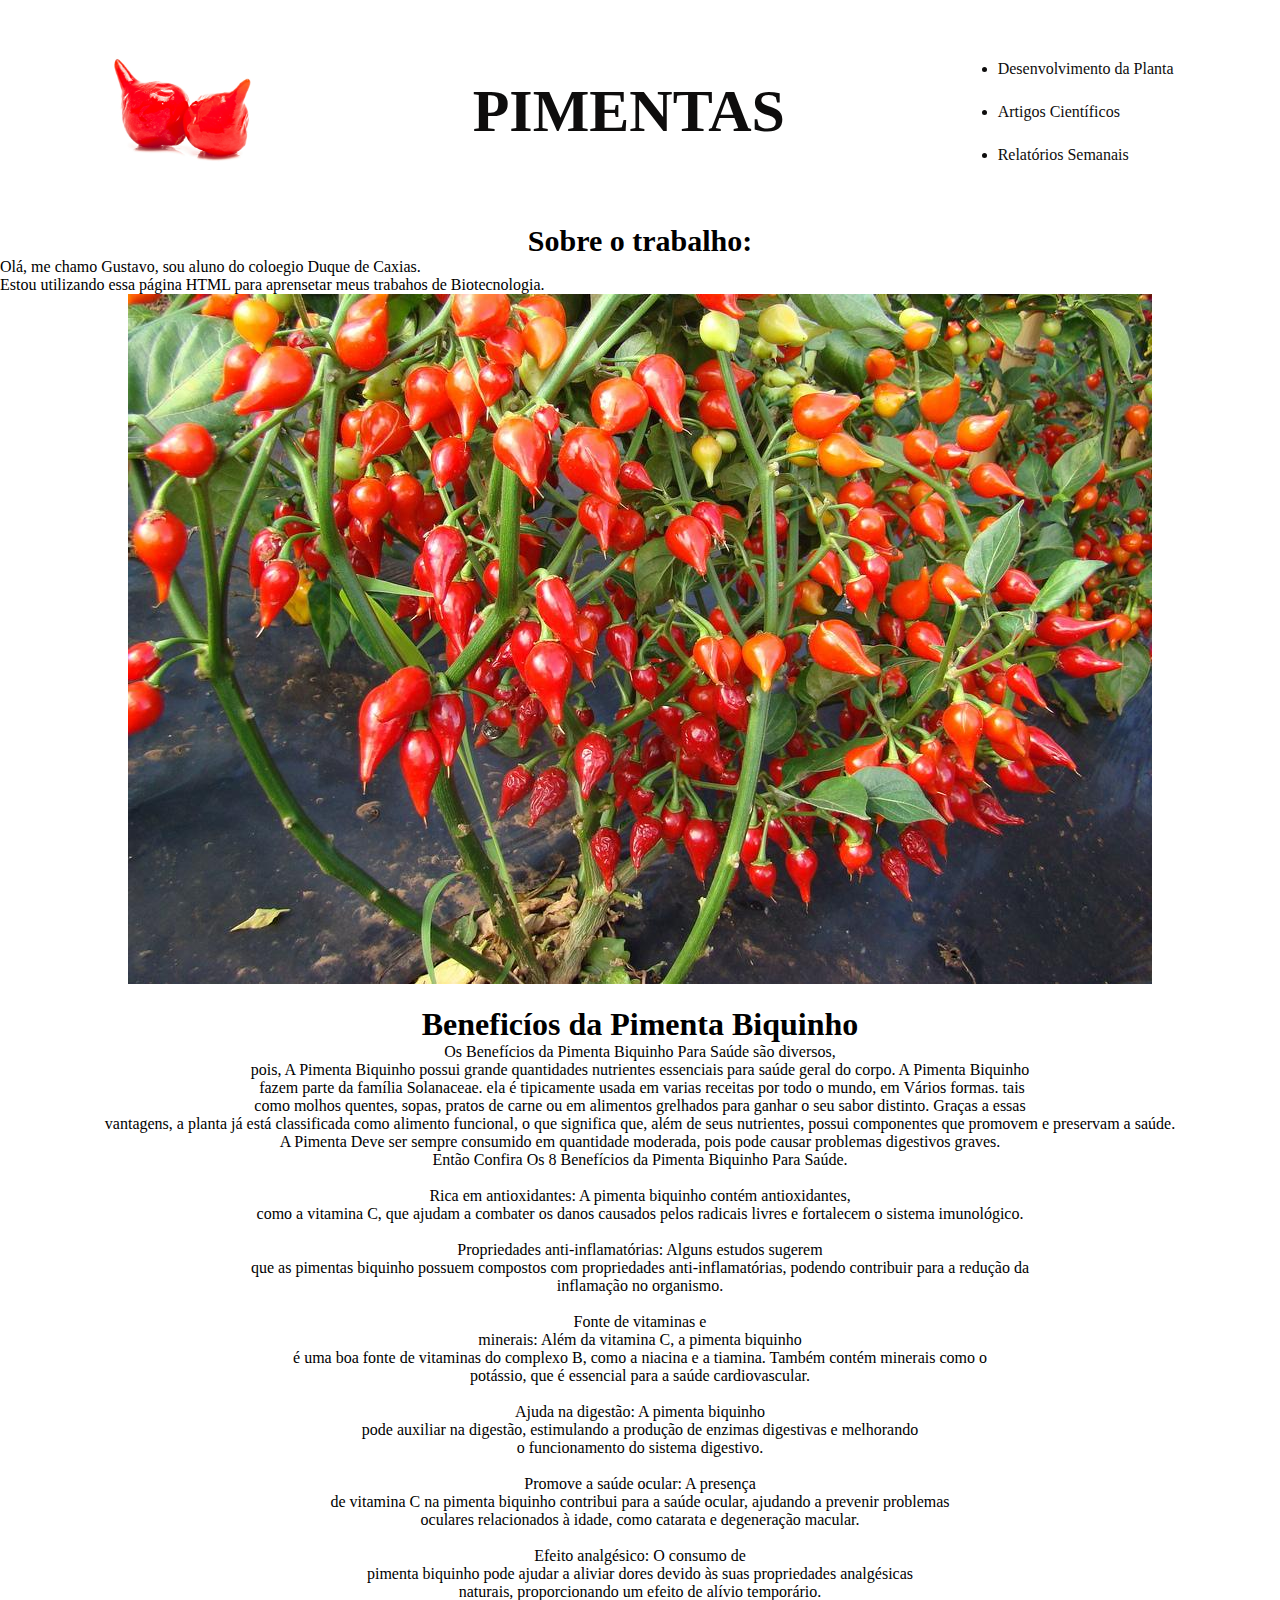
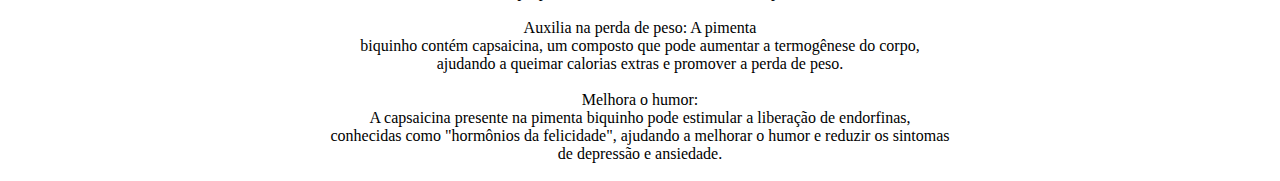
==== index.html @ fb964ce4 "maior" ====
<!DOCTYPE html>
<html lang="en">
<head>
<meta charset="UTF-8">
<meta http-equiv="X-UA-Compatible" content="IE=edge">
<meta name="viewport" content="width=device-width, initial-scale=1.0">
<title>Document</title>
<link rel="stylesheet" href="style.css">
</head>
<body>
    <header class="cabeçalho">
        
        
        <img class="cabeçalho_imagem" src="Pimenta_Biquinho_.jpg" alt="Pimenta_Biquinho_.jpg">
        <h1 class="cabeçalho_titulo">PIMENTAS</h1>
        <ul>
            <li class="cabeçalho_lista_item">Desenvolvimento da Planta</li>
            <li class="cabeçalho_lista_item">Artigos Científicos</li>
            <li class="cabeçalho_lista_item">Relatórios Semanais</li>
        </ul>
    </header>
    
            <section
    
    
                <center>
                <b class="titulo_apresentaçao_trabalho"> 
                
                Sobre o trabalho:</b> 
                <p>Olá, me chamo Gustavo, sou aluno do coloegio Duque de Caxias.</p>
                <p>Estou utilizando essa página HTML para aprensetar meus trabahos de Biotecnologia.</p>
            </center>
            </section> 
                

       
         <selection>
            <center>
         
         <img class=".imagem_arvore" src="pimenta123.jpg" alt="Imagem de árvore de pimenta">
        </section>
         </center>
         <br>
 
       
   
        
    <section>
       <center>
        <texto-grande>
            
            
        <h1>Beneficíos da Pimenta Biquinho</h1>
        <p>
            Os Benefícios da Pimenta Biquinho Para Saúde são diversos,<br>
             pois, A Pimenta Biquinho possui grande quantidades nutrientes 
             essenciais para saúde geral do corpo. A Pimenta Biquinho<br>
              fazem parte da família Solanaceae. ela é tipicamente usada
            em varias receitas por todo o mundo, em Vários formas. tais<br>
            como molhos quentes, sopas, pratos de carne ou em alimentos 
            grelhados para ganhar o seu sabor distinto. Graças a essas <br>
            vantagens, a planta já está classificada como alimento 
            funcional, o que significa que, além de seus nutrientes, 
             possui componentes que promovem e preservam a saúde. <br>
                 A Pimenta Deve ser sempre consumido em quantidade moderada,
            pois pode causar problemas digestivos graves.<br>
             Então Confira Os 8 Benefícios da Pimenta Biquinho Para Saúde.<br>
             
         </p>
         <br>
         <ol>
            <li>
                Rica em antioxidantes: A pimenta biquinho contém antioxidantes,<br>
                 como a vitamina C, que ajudam a combater os danos causados pelos
                  radicais livres e fortalecem o sistema imunológico.<br>
            </li><br>
           
            <li>Propriedades anti-inflamatórias: Alguns estudos sugerem<br>
                 que as pimentas biquinho possuem compostos com propriedades
                  anti-inflamatórias, podendo contribuir para a redução da <br>
                  inflamação no organismo.</li><br>
                 
                  <li>Fonte de vitaminas e <br>
                    minerais: Além da vitamina C, a pimenta biquinho <br>
                    é uma boa fonte de vitaminas do complexo B, como a
                     niacina e a tiamina. Também contém minerais como o<br>
                      potássio, que é essencial para a saúde cardiovascular.
                  </li><br>

                  <li>Ajuda na digestão: A pimenta biquinho <br>
                    pode auxiliar na digestão, estimulando 
                    a produção de enzimas digestivas e melhorando <br>
                    o funcionamento do sistema digestivo.
                 </li><br>
                 
                 <li>Promove a saúde ocular: A presença <br>
                    de vitamina C na pimenta biquinho contribui 
                    para a saúde ocular, ajudando a prevenir problemas<br>
                     oculares relacionados à idade, como catarata e 
                     degeneração macular.<br>
                    </li><br>
                    <li>Efeito analgésico: O consumo de <br>
                        pimenta biquinho pode ajudar a aliviar 
                        dores devido às suas propriedades analgésicas<br>
                         naturais, proporcionando um efeito de alívio 
                         temporário.<br>

                    </li><br>

                    <li>Auxilia na perda de peso: A pimenta <br>
                        biquinho contém capsaicina, um composto
                         que pode aumentar a termogênese do corpo,<br>
                          ajudando a queimar calorias extras e promover
                           a perda de peso.<br>

                    </li><br>

                    <li>Melhora o humor: <br>
                        A capsaicina presente na pimenta biquinho
                         pode estimular a liberação de endorfinas,<br>
                          conhecidas como "hormônios da felicidade", 
                          ajudando a melhorar o humor e reduzir os sintomas<br>
                           de depressão e ansiedade.<br>

                    </li><br>
         </ol>
    </texto-grande>

       </center>
       
      
              
        
</body>
</html>
---- style.css ----
* {
margin: 0%;
padding: 0%;
}

.cabeçalho{
background-color: rgb(255, 255, 255);
color: rgb(14, 13, 13);
display: flex;
justify-content: space-around;
align-items: center;
padding: 24px 0;
}

.cabeçalho_imagem{
width: 12%;
}

.cabeçalho_titulo{
font-size: 60px;
}

.cabeçalho_lista_item{
margin: 25px 0px 25px 0px;
font-size: 16px;
}

.apresentaçao_trabalho{
background-image: linear-gradient(rgb(255, 255, 255), #ffffff);
display: flex;
justify-content: center;
align-items: center;
padding: 24px 0;
}

    .titulo_apresentaçao_trabalho{
        display: flex;
        justify-content: center;
        align-items: center;
        
    font-size: 30px;
    
}
.Sobre_o_trabalho{font: size 20px; ;
position:-ms-page;
display: flex;
justify-content: center;}
        

.imagem_arvore{
    display: flex;
    justify-content: center;
    align-items: center;
    height: 100vh;
    margin: 0;

}



.texto-grande{
    justify-content: center;
    padding-top: 15cm;
    font-size: 80cm;
    size: 80px;

}
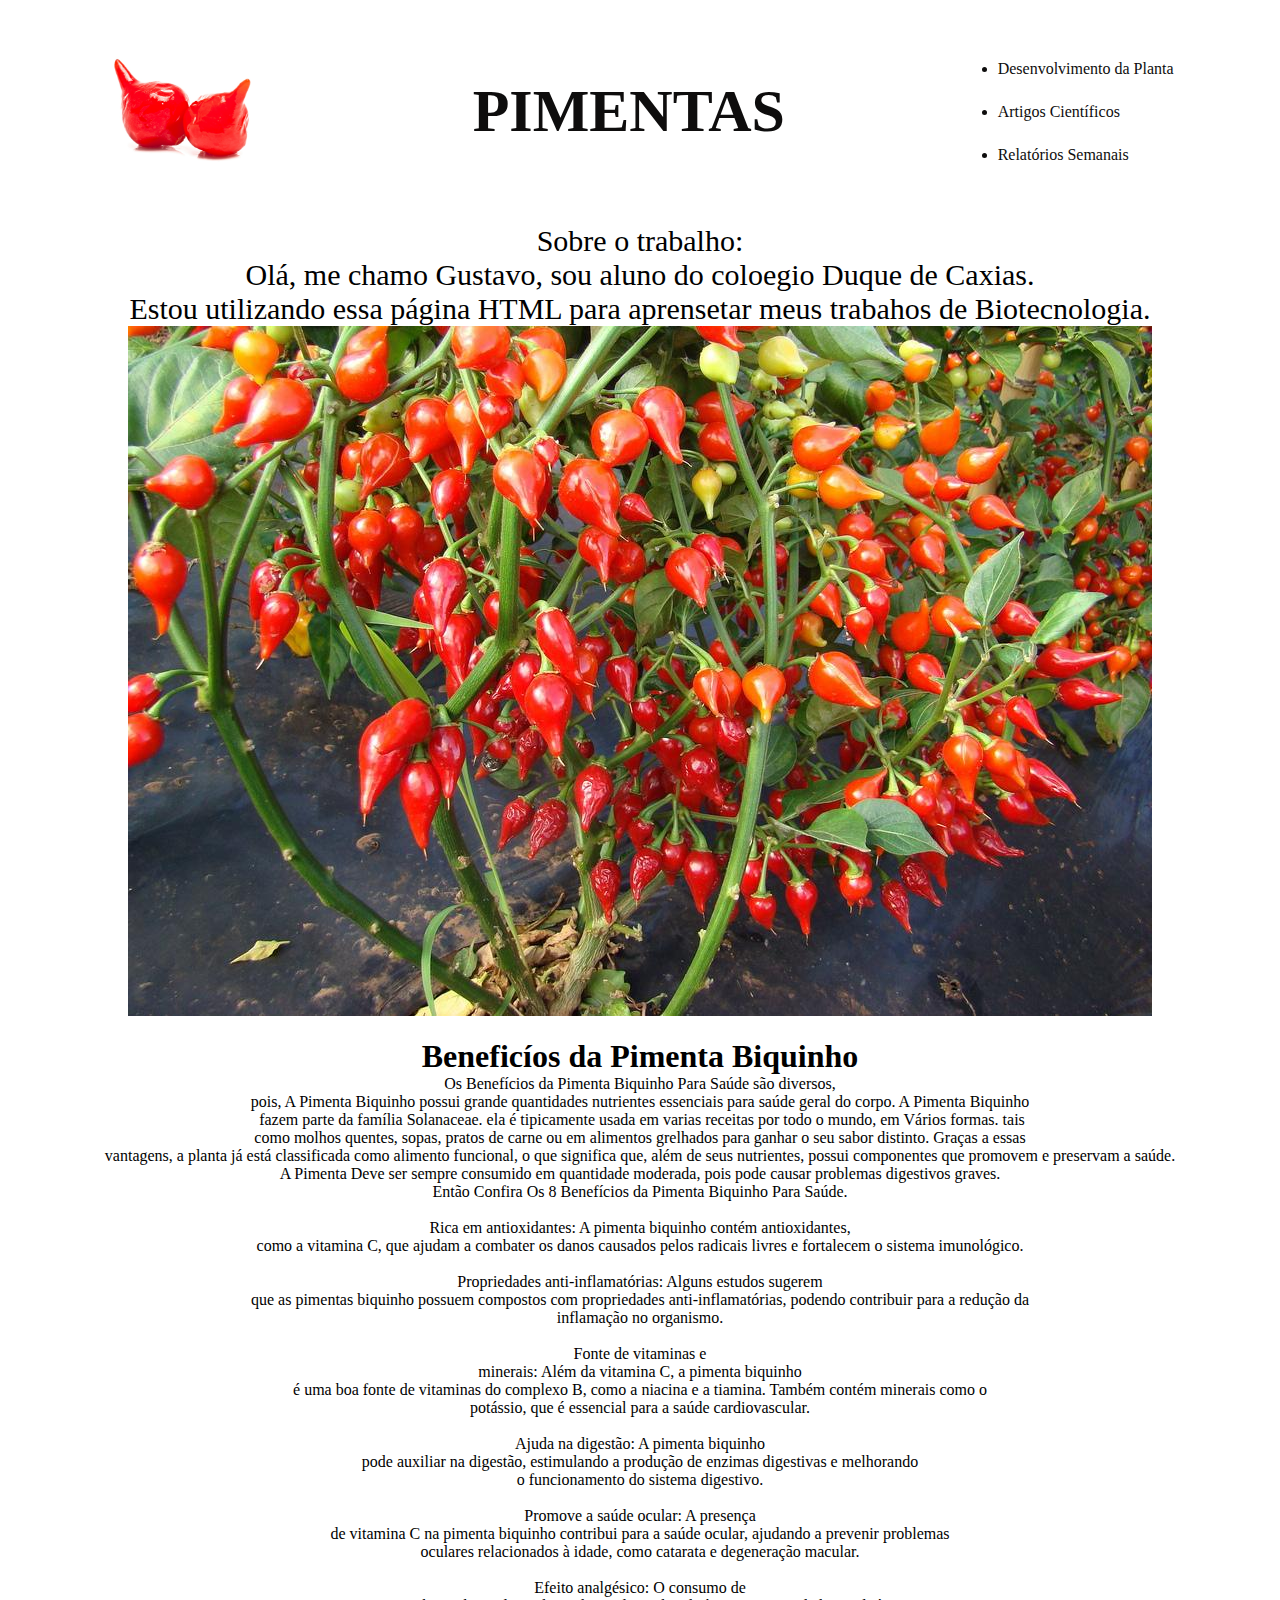
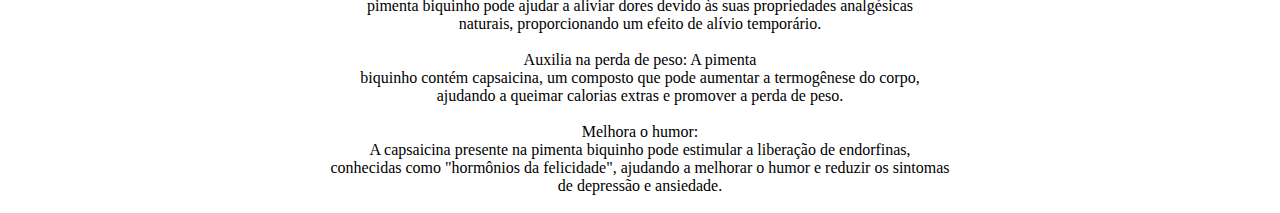
==== commit 4816c9a1: "misericordia" ====
--- a/index.html
+++ b/index.html
@@ -23,13 +23,16 @@
             <section
     
     
+                
+                <b class="titulo_apresentaçao_trabalho"> 
                 <center>
-                <b class="titulo_apresentaçao_trabalho"> 
-                
+               <mini>
                 Sobre o trabalho:</b> 
                 <p>Olá, me chamo Gustavo, sou aluno do coloegio Duque de Caxias.</p>
                 <p>Estou utilizando essa página HTML para aprensetar meus trabahos de Biotecnologia.</p>
-            </center>
+            </mini>
+        </center>
+            
             </section> 
                 
 
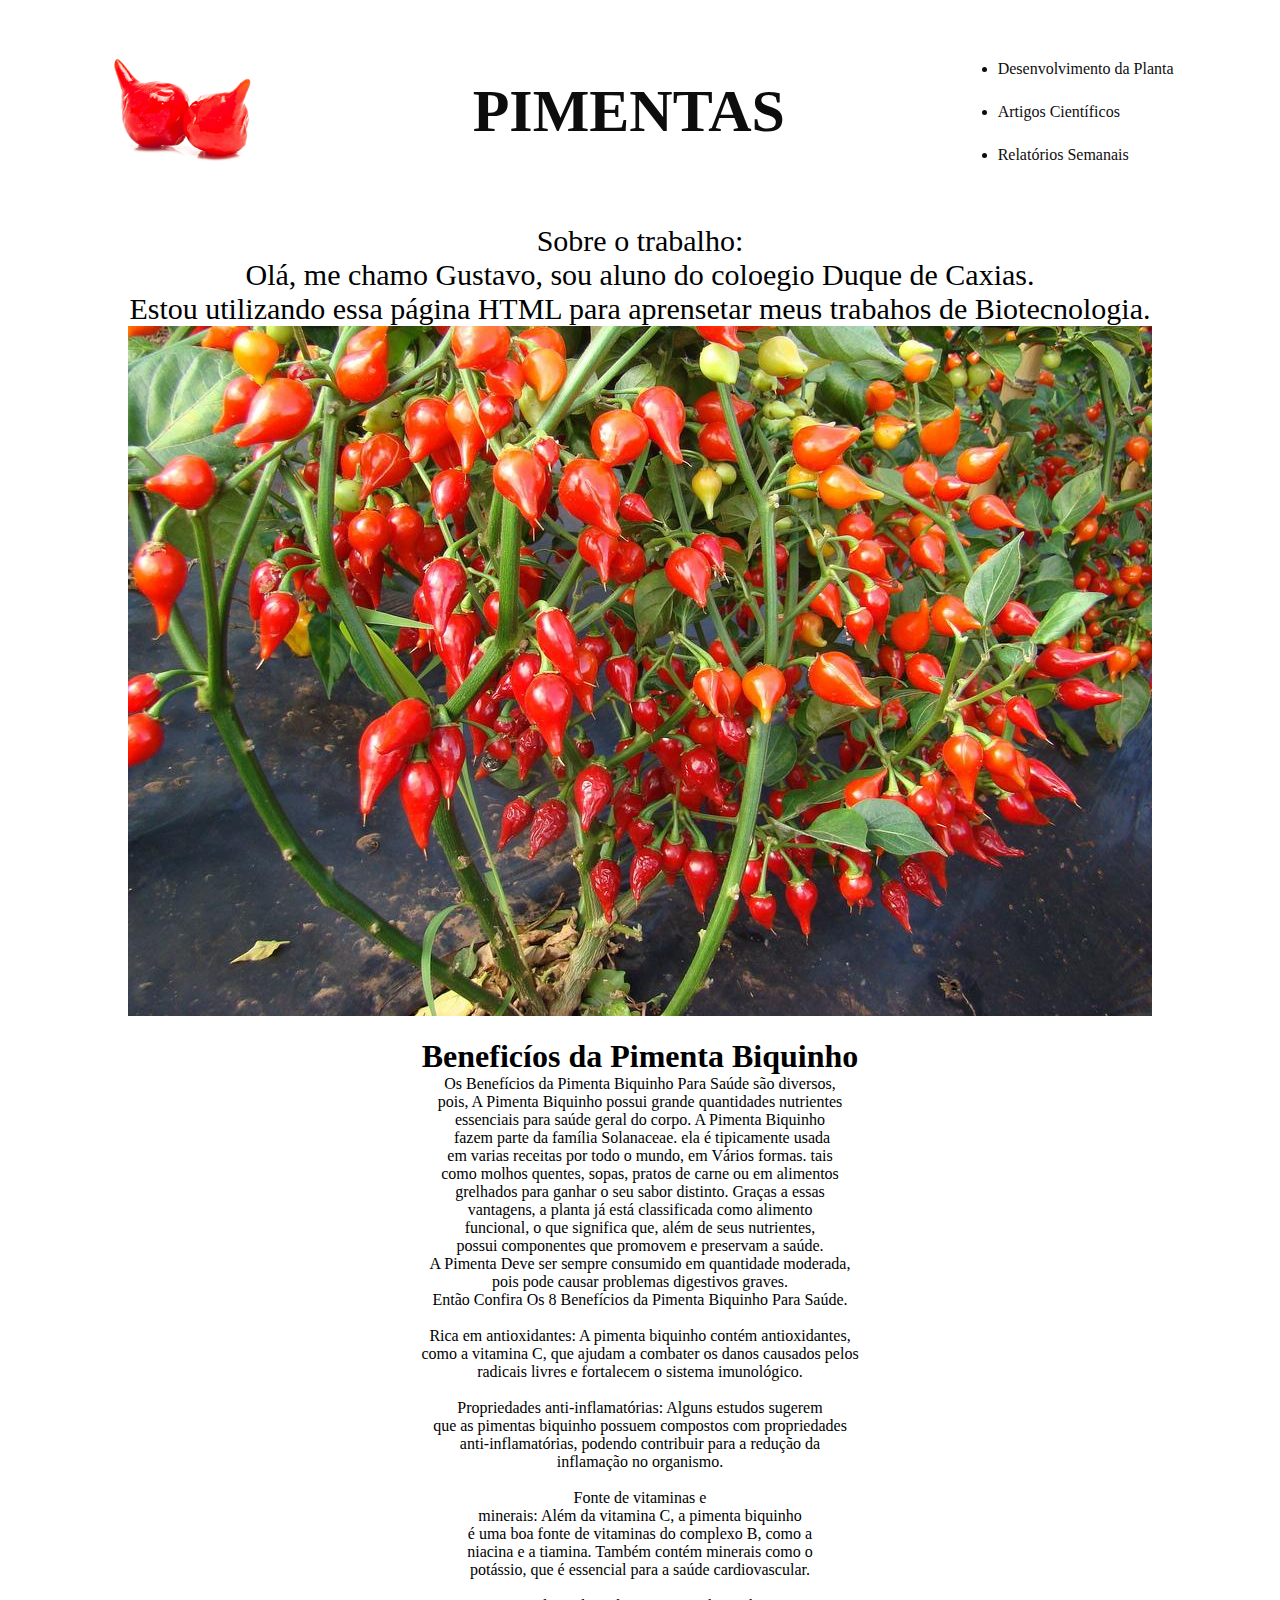
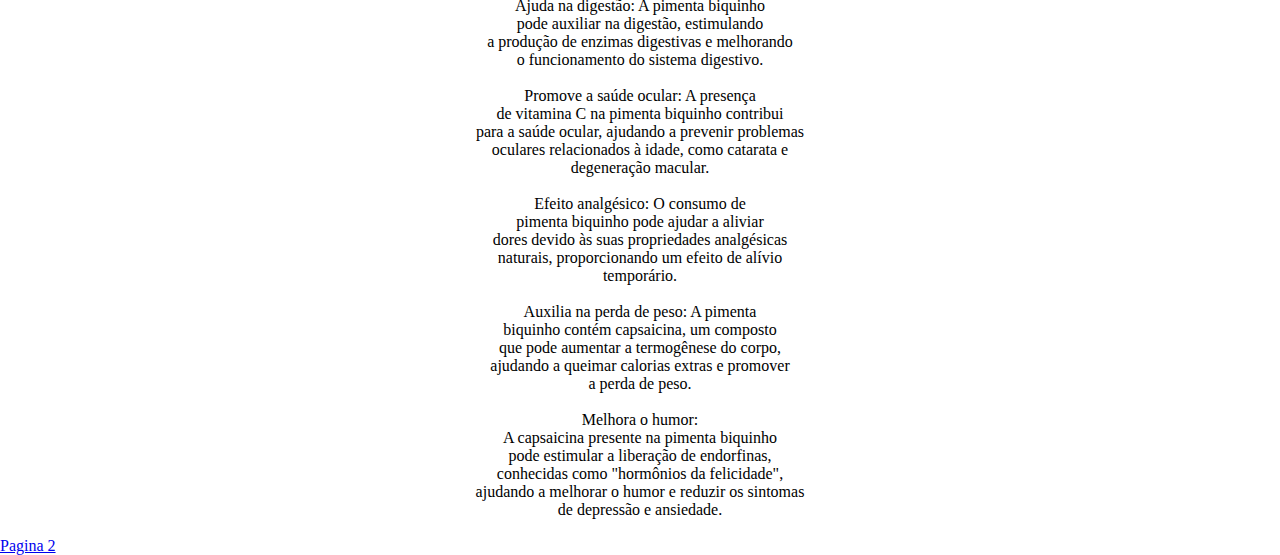
==== commit 47ccadeb: "fsdf" ====
--- a/index.html
+++ b/index.html
@@ -56,16 +56,16 @@
         <h1>Beneficíos da Pimenta Biquinho</h1>
         <p>
             Os Benefícios da Pimenta Biquinho Para Saúde são diversos,<br>
-             pois, A Pimenta Biquinho possui grande quantidades nutrientes 
+             pois, A Pimenta Biquinho possui grande quantidades nutrientes <br>
              essenciais para saúde geral do corpo. A Pimenta Biquinho<br>
-              fazem parte da família Solanaceae. ela é tipicamente usada
+              fazem parte da família Solanaceae. ela é tipicamente usada<br>
             em varias receitas por todo o mundo, em Vários formas. tais<br>
-            como molhos quentes, sopas, pratos de carne ou em alimentos 
+            como molhos quentes, sopas, pratos de carne ou em alimentos <br>
             grelhados para ganhar o seu sabor distinto. Graças a essas <br>
-            vantagens, a planta já está classificada como alimento 
-            funcional, o que significa que, além de seus nutrientes, 
+            vantagens, a planta já está classificada como alimento <br>
+            funcional, o que significa que, além de seus nutrientes, <br>
              possui componentes que promovem e preservam a saúde. <br>
-                 A Pimenta Deve ser sempre consumido em quantidade moderada,
+                 A Pimenta Deve ser sempre consumido em quantidade moderada,<br>
             pois pode causar problemas digestivos graves.<br>
              Então Confira Os 8 Benefícios da Pimenta Biquinho Para Saúde.<br>
              
@@ -74,54 +74,54 @@
          <ol>
             <li>
                 Rica em antioxidantes: A pimenta biquinho contém antioxidantes,<br>
-                 como a vitamina C, que ajudam a combater os danos causados pelos
+                 como a vitamina C, que ajudam a combater os danos causados pelos<br>
                   radicais livres e fortalecem o sistema imunológico.<br>
             </li><br>
            
             <li>Propriedades anti-inflamatórias: Alguns estudos sugerem<br>
-                 que as pimentas biquinho possuem compostos com propriedades
+                 que as pimentas biquinho possuem compostos com propriedades<br>
                   anti-inflamatórias, podendo contribuir para a redução da <br>
                   inflamação no organismo.</li><br>
                  
                   <li>Fonte de vitaminas e <br>
                     minerais: Além da vitamina C, a pimenta biquinho <br>
-                    é uma boa fonte de vitaminas do complexo B, como a
+                    é uma boa fonte de vitaminas do complexo B, como a<br>
                      niacina e a tiamina. Também contém minerais como o<br>
-                      potássio, que é essencial para a saúde cardiovascular.
+                      potássio, que é essencial para a saúde cardiovascular.<br>
                   </li><br>
 
                   <li>Ajuda na digestão: A pimenta biquinho <br>
-                    pode auxiliar na digestão, estimulando 
+                    pode auxiliar na digestão, estimulando <br>
                     a produção de enzimas digestivas e melhorando <br>
-                    o funcionamento do sistema digestivo.
+                    o funcionamento do sistema digestivo.<br>
                  </li><br>
                  
                  <li>Promove a saúde ocular: A presença <br>
-                    de vitamina C na pimenta biquinho contribui 
+                    de vitamina C na pimenta biquinho contribui <br>
                     para a saúde ocular, ajudando a prevenir problemas<br>
-                     oculares relacionados à idade, como catarata e 
+                     oculares relacionados à idade, como catarata e <br>
                      degeneração macular.<br>
                     </li><br>
                     <li>Efeito analgésico: O consumo de <br>
-                        pimenta biquinho pode ajudar a aliviar 
+                        pimenta biquinho pode ajudar a aliviar <br>
                         dores devido às suas propriedades analgésicas<br>
-                         naturais, proporcionando um efeito de alívio 
+                         naturais, proporcionando um efeito de alívio <br>
                          temporário.<br>
 
                     </li><br>
 
                     <li>Auxilia na perda de peso: A pimenta <br>
-                        biquinho contém capsaicina, um composto
+                        biquinho contém capsaicina, um composto<br>
                          que pode aumentar a termogênese do corpo,<br>
-                          ajudando a queimar calorias extras e promover
+                          ajudando a queimar calorias extras e promover<br>
                            a perda de peso.<br>
 
                     </li><br>
 
                     <li>Melhora o humor: <br>
-                        A capsaicina presente na pimenta biquinho
+                        A capsaicina presente na pimenta biquinho<br>
                          pode estimular a liberação de endorfinas,<br>
-                          conhecidas como "hormônios da felicidade", 
+                          conhecidas como "hormônios da felicidade", <br>
                           ajudando a melhorar o humor e reduzir os sintomas<br>
                            de depressão e ansiedade.<br>
 
@@ -130,6 +130,7 @@
     </texto-grande>
 
        </center>
+     <a href="index2.html">Pagina 2</a>
        
       
               
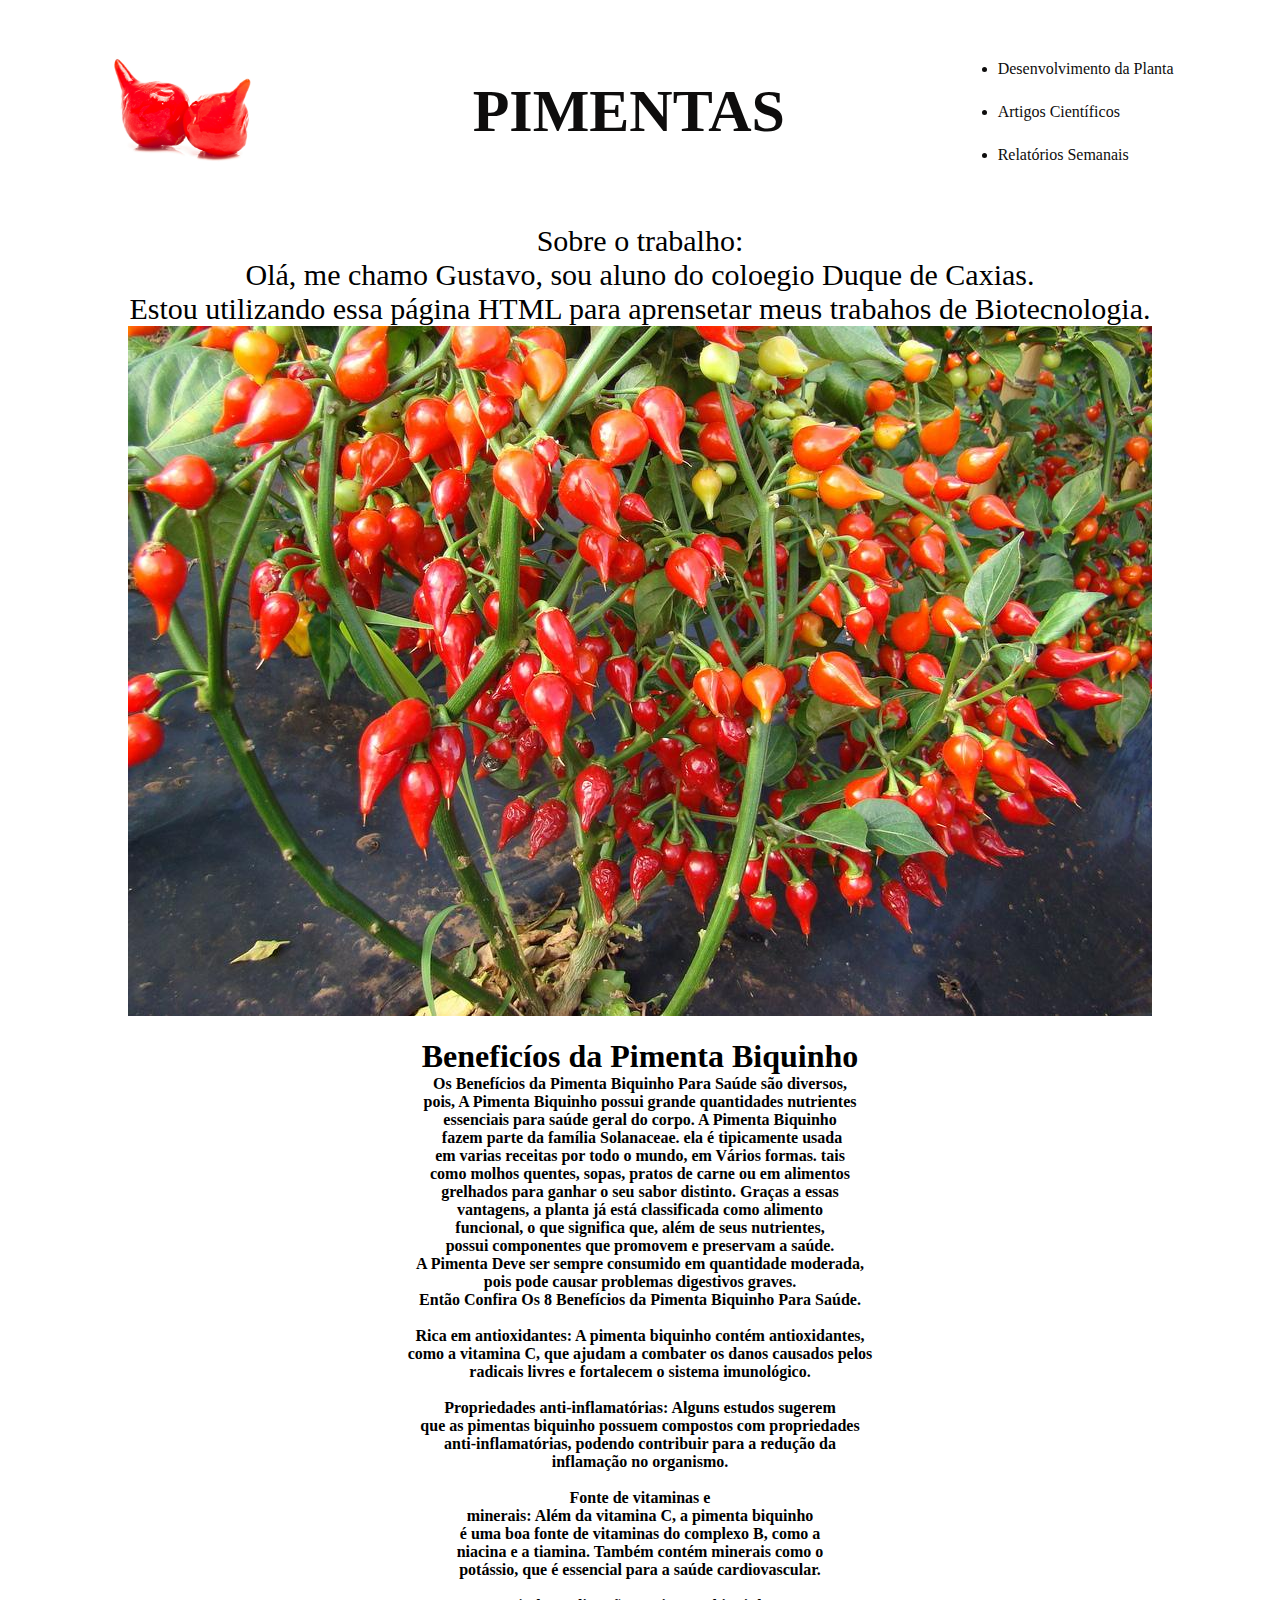
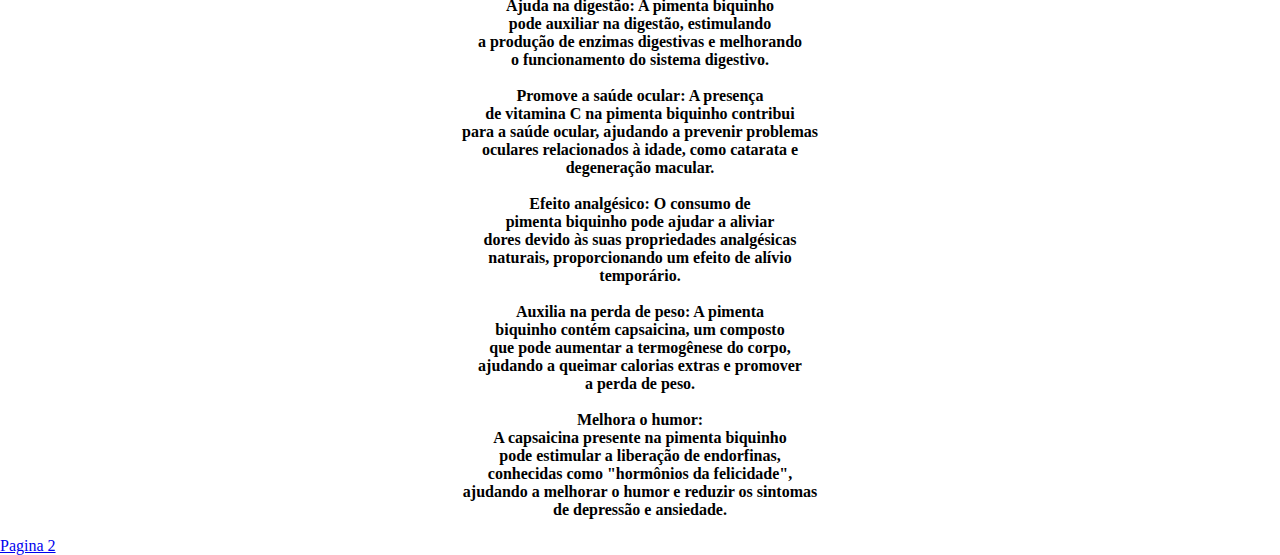
==== commit f051b9af: "sddv" ====
--- a/index.html
+++ b/index.html
@@ -52,7 +52,7 @@
        <center>
         <texto-grande>
             
-            
+       <b class="texto-grande">
         <h1>Beneficíos da Pimenta Biquinho</h1>
         <p>
             Os Benefícios da Pimenta Biquinho Para Saúde são diversos,<br>
@@ -127,6 +127,7 @@
 
                     </li><br>
          </ol>
+        </b>
     </texto-grande>
 
        </center>
--- a/style.css
+++ b/style.css
@@ -57,8 +57,7 @@
 }
 
 
-
-.texto-grande{
+..texto-grande.{
     justify-content: center;
     padding-top: 15cm;
     font-size: 80cm;
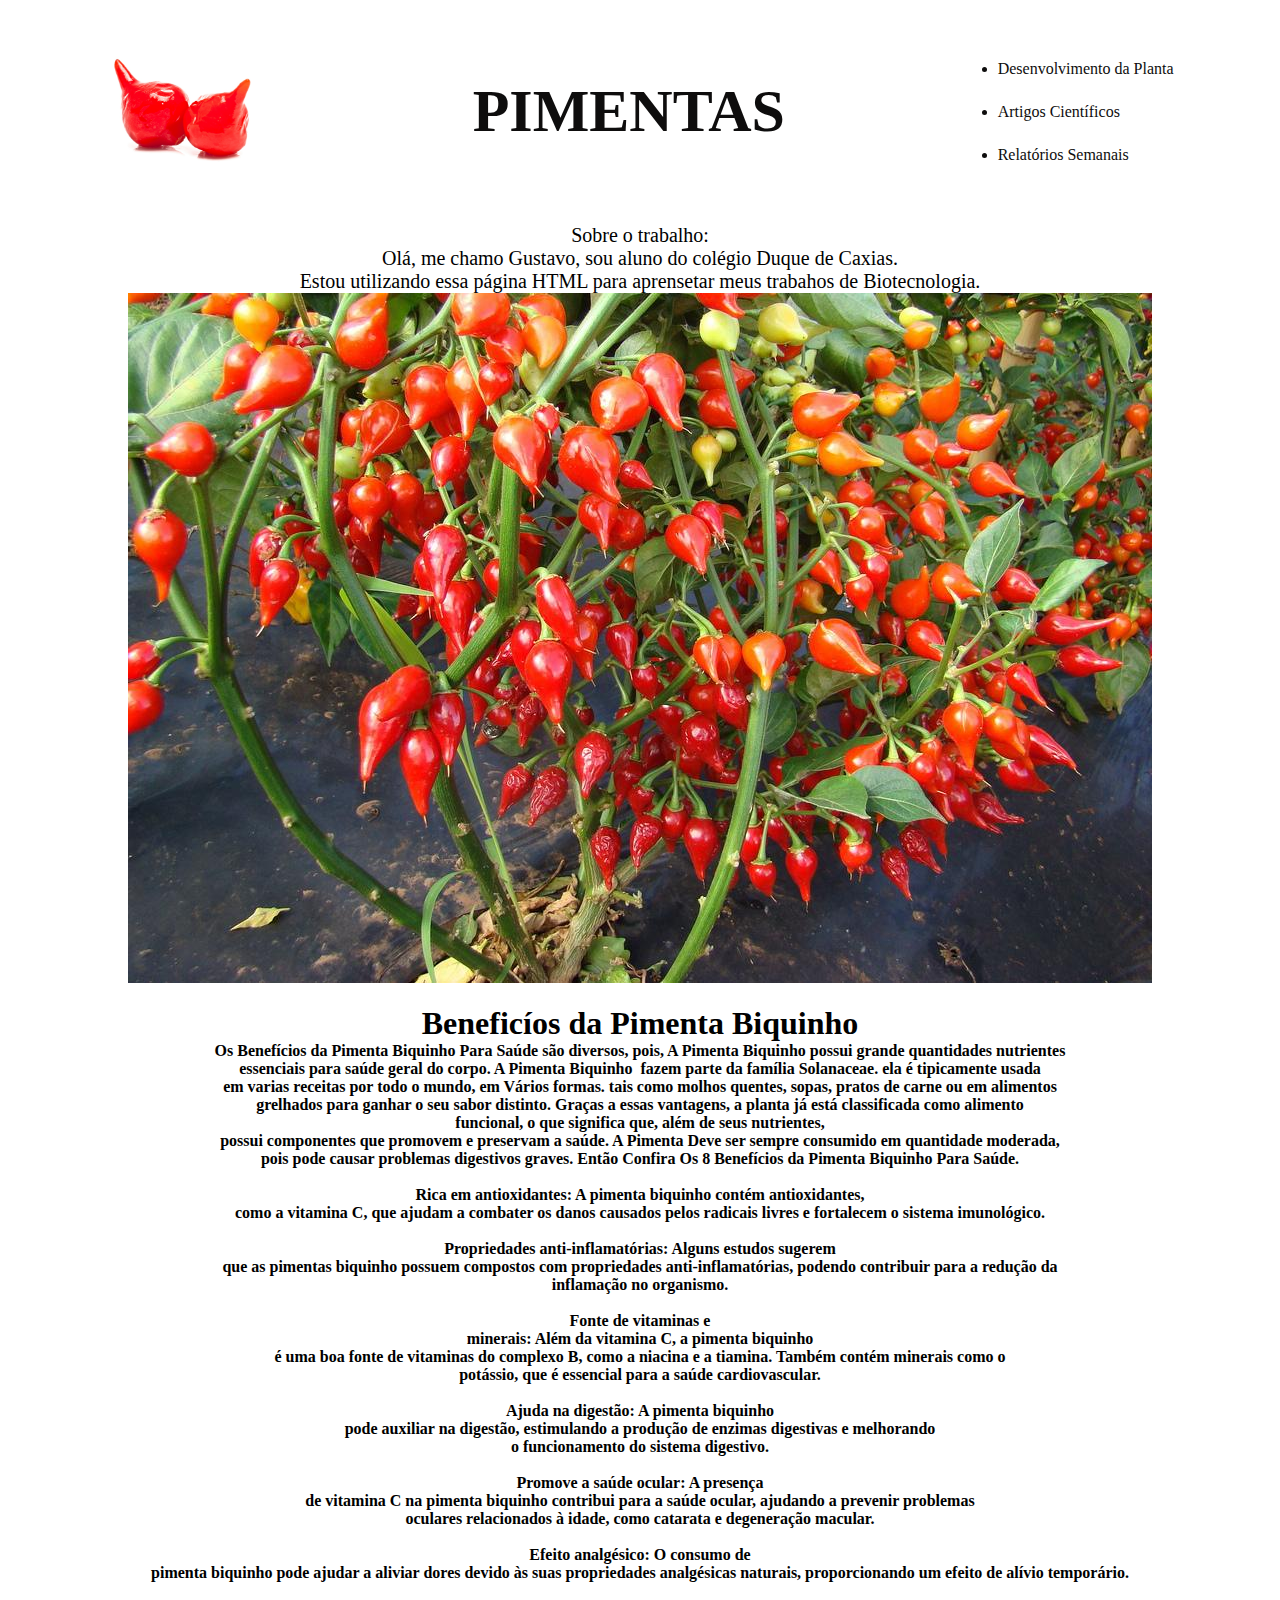
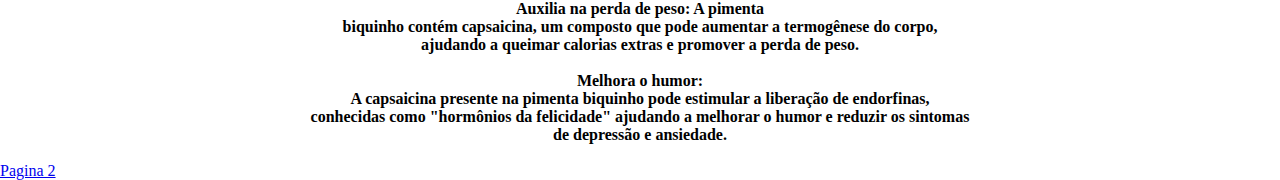
==== commit bd863b30: "dsdp" ====
--- a/index.html
+++ b/index.html
@@ -28,7 +28,7 @@
                 <center>
                <mini>
                 Sobre o trabalho:</b> 
-                <p>Olá, me chamo Gustavo, sou aluno do coloegio Duque de Caxias.</p>
+                <p>Olá, me chamo Gustavo, sou aluno do colégio Duque de Caxias.</p>
                 <p>Estou utilizando essa página HTML para aprensetar meus trabahos de Biotecnologia.</p>
             </mini>
         </center>
@@ -55,18 +55,18 @@
        <b class="texto-grande">
         <h1>Beneficíos da Pimenta Biquinho</h1>
         <p>
-            Os Benefícios da Pimenta Biquinho Para Saúde são diversos,<br>
+            Os Benefícios da Pimenta Biquinho Para Saúde são diversos,
              pois, A Pimenta Biquinho possui grande quantidades nutrientes <br>
-             essenciais para saúde geral do corpo. A Pimenta Biquinho<br>
+             essenciais para saúde geral do corpo. A Pimenta Biquinho
               fazem parte da família Solanaceae. ela é tipicamente usada<br>
-            em varias receitas por todo o mundo, em Vários formas. tais<br>
+            em varias receitas por todo o mundo, em Vários formas. tais
             como molhos quentes, sopas, pratos de carne ou em alimentos <br>
-            grelhados para ganhar o seu sabor distinto. Graças a essas <br>
+            grelhados para ganhar o seu sabor distinto. Graças a essas 
             vantagens, a planta já está classificada como alimento <br>
             funcional, o que significa que, além de seus nutrientes, <br>
-             possui componentes que promovem e preservam a saúde. <br>
+             possui componentes que promovem e preservam a saúde. 
                  A Pimenta Deve ser sempre consumido em quantidade moderada,<br>
-            pois pode causar problemas digestivos graves.<br>
+            pois pode causar problemas digestivos graves.
              Então Confira Os 8 Benefícios da Pimenta Biquinho Para Saúde.<br>
              
          </p>
@@ -74,54 +74,54 @@
          <ol>
             <li>
                 Rica em antioxidantes: A pimenta biquinho contém antioxidantes,<br>
-                 como a vitamina C, que ajudam a combater os danos causados pelos<br>
+                 como a vitamina C, que ajudam a combater os danos causados pelos
                   radicais livres e fortalecem o sistema imunológico.<br>
             </li><br>
            
             <li>Propriedades anti-inflamatórias: Alguns estudos sugerem<br>
-                 que as pimentas biquinho possuem compostos com propriedades<br>
+                 que as pimentas biquinho possuem compostos com propriedades
                   anti-inflamatórias, podendo contribuir para a redução da <br>
                   inflamação no organismo.</li><br>
                  
                   <li>Fonte de vitaminas e <br>
                     minerais: Além da vitamina C, a pimenta biquinho <br>
-                    é uma boa fonte de vitaminas do complexo B, como a<br>
+                    é uma boa fonte de vitaminas do complexo B, como a
                      niacina e a tiamina. Também contém minerais como o<br>
-                      potássio, que é essencial para a saúde cardiovascular.<br>
+                      potássio, que é essencial para a saúde cardiovascular.
                   </li><br>
 
                   <li>Ajuda na digestão: A pimenta biquinho <br>
-                    pode auxiliar na digestão, estimulando <br>
+                    pode auxiliar na digestão, estimulando 
                     a produção de enzimas digestivas e melhorando <br>
-                    o funcionamento do sistema digestivo.<br>
+                    o funcionamento do sistema digestivo.
                  </li><br>
                  
                  <li>Promove a saúde ocular: A presença <br>
-                    de vitamina C na pimenta biquinho contribui <br>
+                    de vitamina C na pimenta biquinho contribui 
                     para a saúde ocular, ajudando a prevenir problemas<br>
-                     oculares relacionados à idade, como catarata e <br>
+                     oculares relacionados à idade, como catarata e 
                      degeneração macular.<br>
                     </li><br>
                     <li>Efeito analgésico: O consumo de <br>
-                        pimenta biquinho pode ajudar a aliviar <br>
-                        dores devido às suas propriedades analgésicas<br>
-                         naturais, proporcionando um efeito de alívio <br>
+                        pimenta biquinho pode ajudar a aliviar 
+                        dores devido às suas propriedades analgésicas
+                         naturais, proporcionando um efeito de alívio 
                          temporário.<br>
 
                     </li><br>
 
                     <li>Auxilia na perda de peso: A pimenta <br>
-                        biquinho contém capsaicina, um composto<br>
+                        biquinho contém capsaicina, um composto
                          que pode aumentar a termogênese do corpo,<br>
-                          ajudando a queimar calorias extras e promover<br>
+                          ajudando a queimar calorias extras e promover
                            a perda de peso.<br>
 
                     </li><br>
 
                     <li>Melhora o humor: <br>
-                        A capsaicina presente na pimenta biquinho<br>
+                        A capsaicina presente na pimenta biquinho
                          pode estimular a liberação de endorfinas,<br>
-                          conhecidas como "hormônios da felicidade", <br>
+                          conhecidas como "hormônios da felicidade"
                           ajudando a melhorar o humor e reduzir os sintomas<br>
                            de depressão e ansiedade.<br>
 
--- a/style.css
+++ b/style.css
@@ -38,7 +38,7 @@
         justify-content: center;
         align-items: center;
         
-    font-size: 30px;
+    font-size: 20px;
     
 }
 .Sobre_o_trabalho{font: size 20px; ;
@@ -60,7 +60,7 @@
 ..texto-grande.{
     justify-content: center;
     padding-top: 15cm;
-    font-size: 80cm;
-    size: 80px;
+    font-size: 50cm;
+  
 
 }
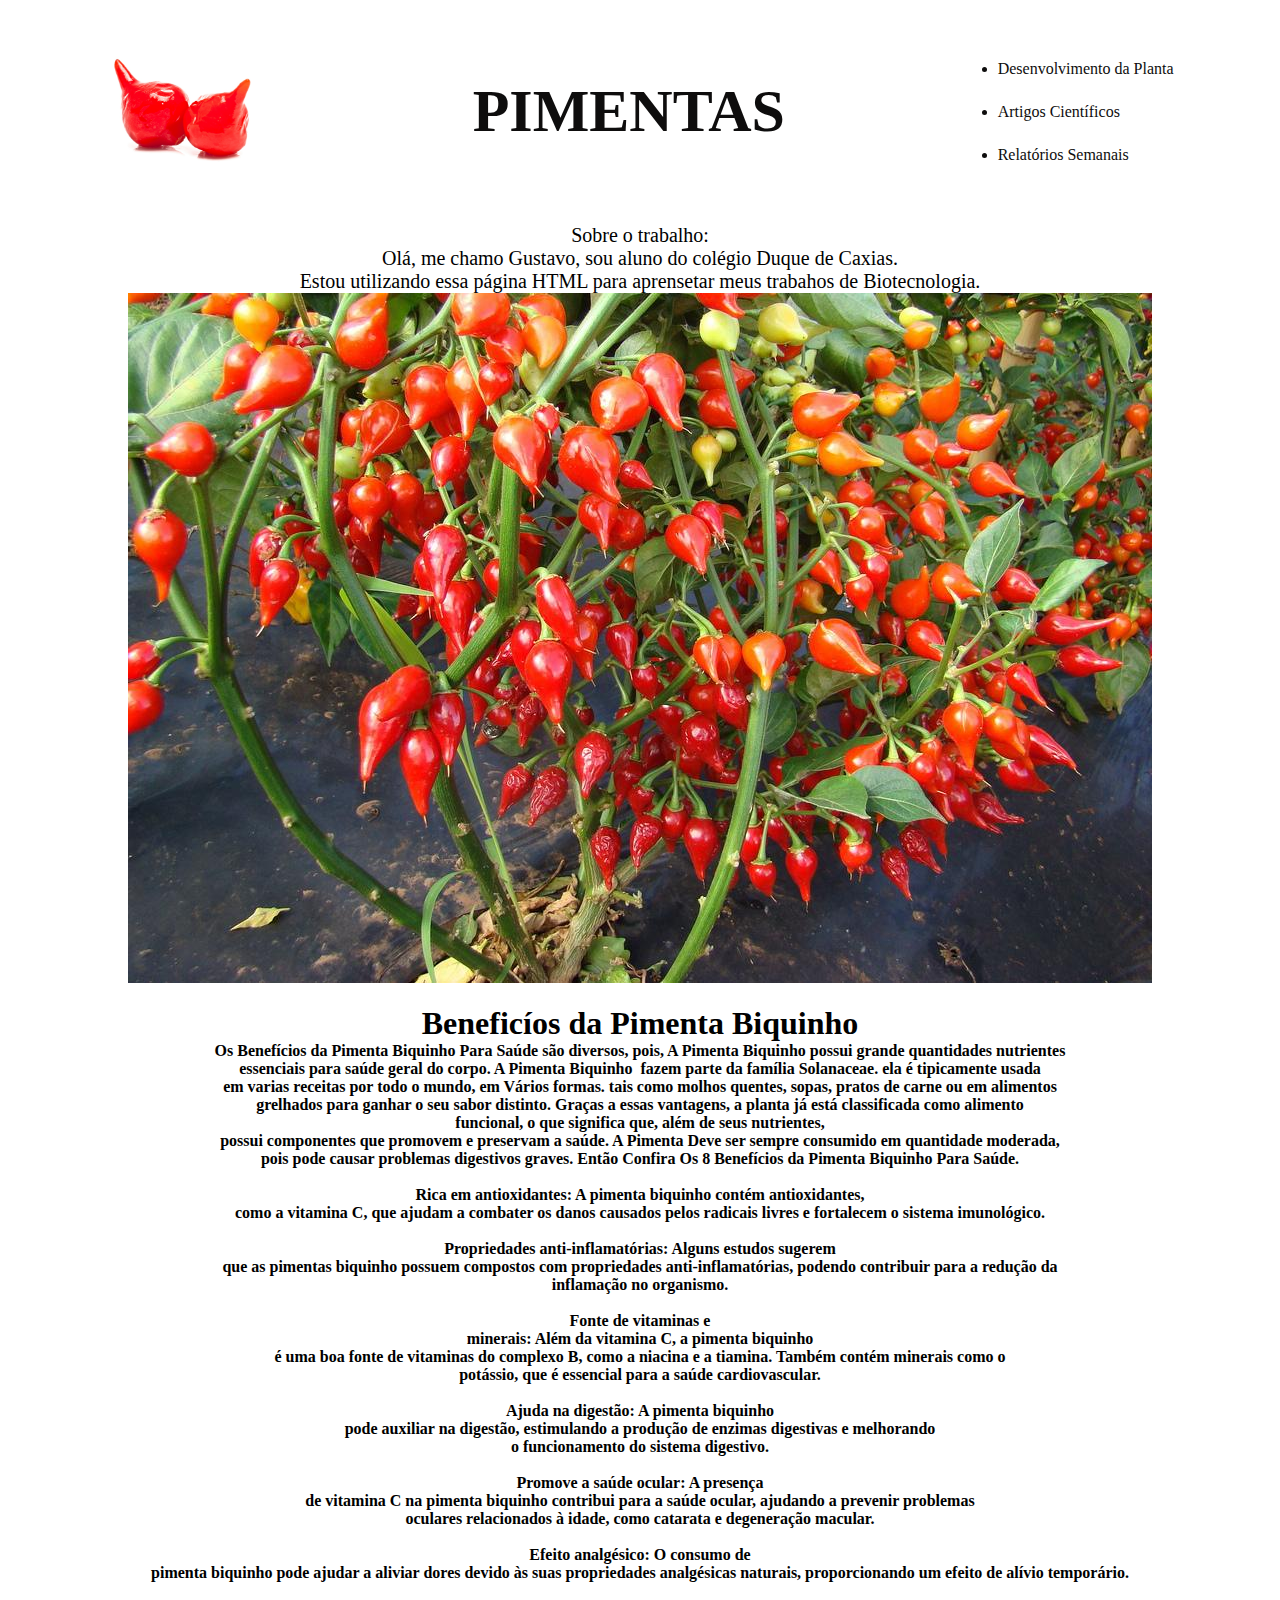
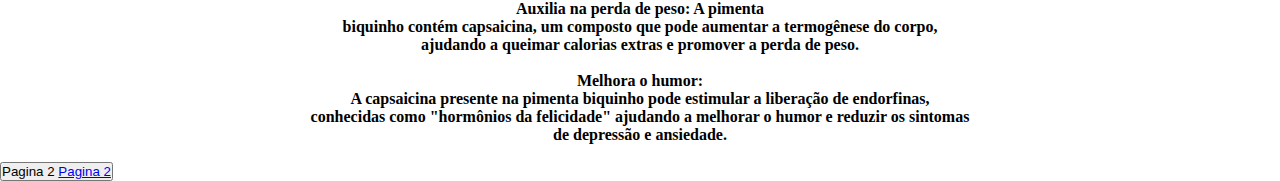
==== commit b06f2886: "sdfsd" ====
--- a/index.html
+++ b/index.html
@@ -131,7 +131,10 @@
     </texto-grande>
 
        </center>
-     <a href="index2.html">Pagina 2</a>
+    <button>Pagina 2
+        <a href="index2.html">Pagina 2</a>
+    </button>
+    
        
       
               
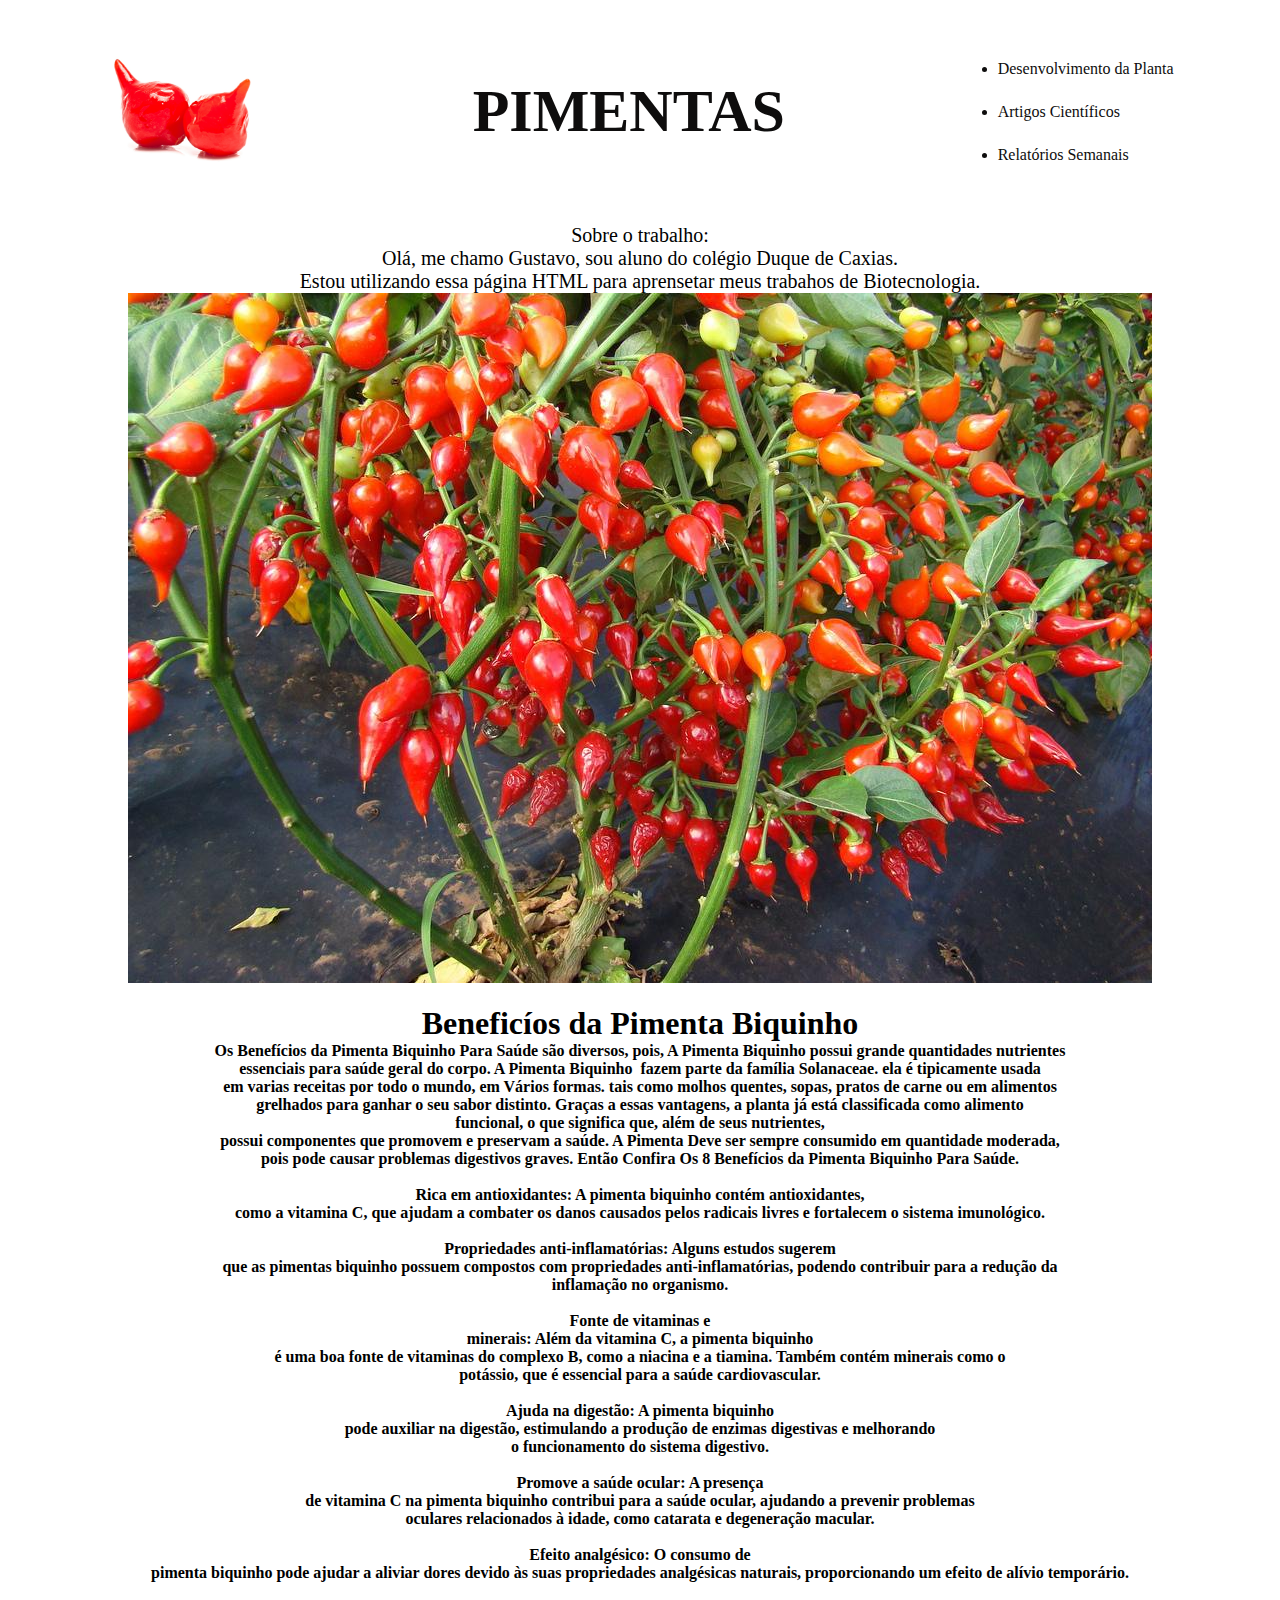
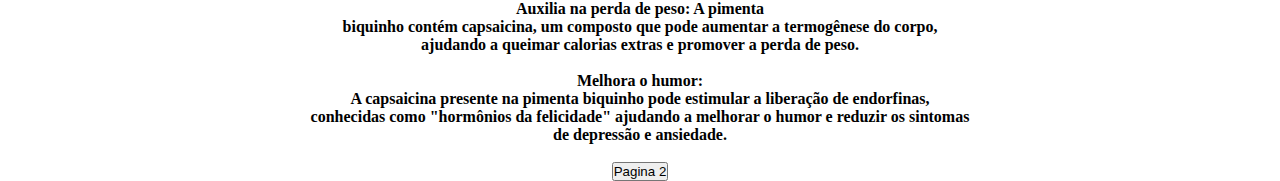
==== commit 0f20970a: "asdasd" ====
--- a/index.html
+++ b/index.html
@@ -128,12 +128,14 @@
                     </li><br>
          </ol>
         </b>
-    </texto-grande>
+         </texto-grande>
 
-       </center>
-    <button>Pagina 2
-        <a href="index2.html">Pagina 2</a>
-    </button>
+         </center>
+
+         <center>      
+        <a href="index2.html"><button>Pagina 2</button></a>
+        </center>
+
     
        
       
